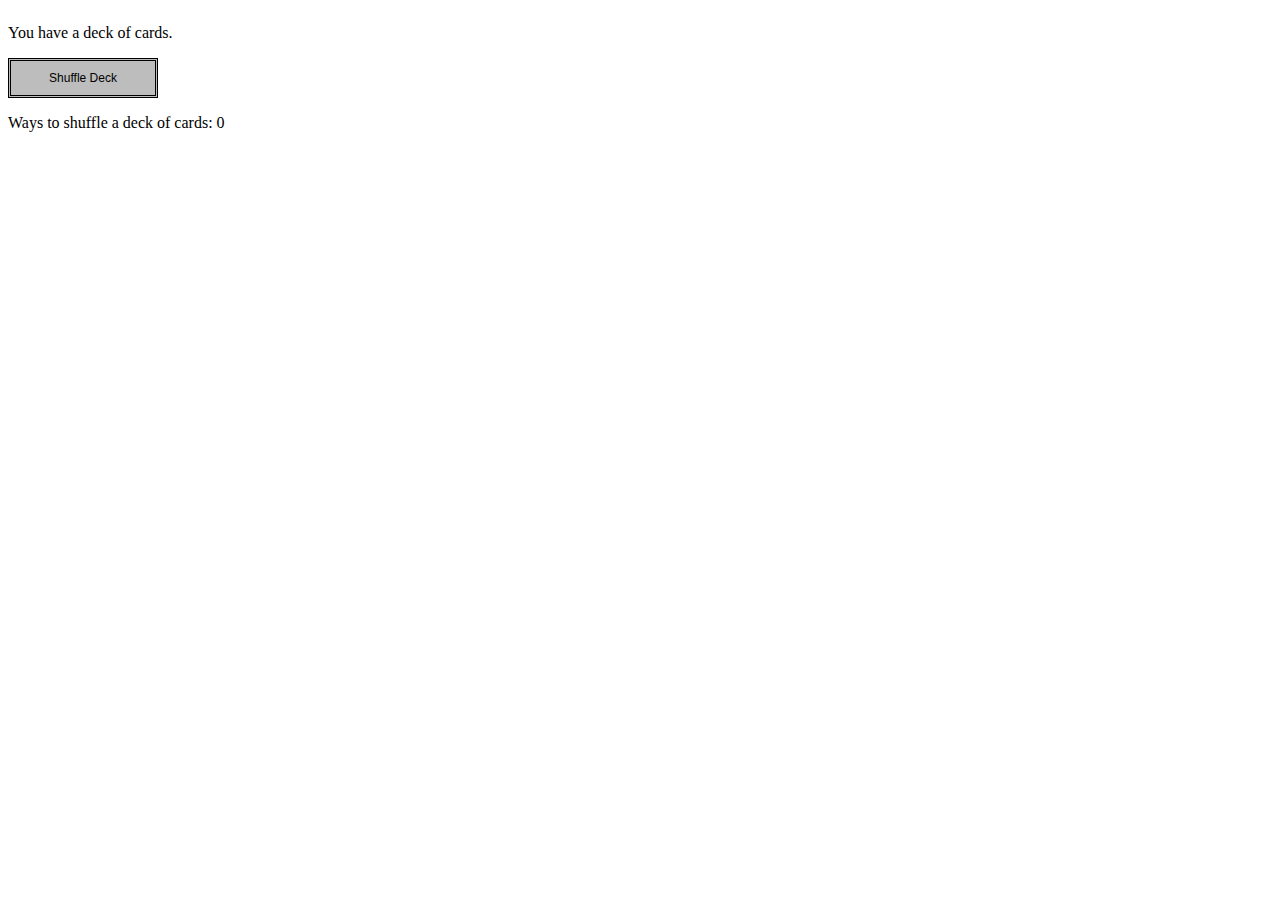
==== index.html @ ab0f2dbf "Add files via upload" ====
<!DOCTYPE HTML>
<html>
	<head>
		<link rel="stylesheet" type="text/css" href="interface.css" />
        <script src="https://ajax.googleapis.com/ajax/libs/jquery/3.4.1/jquery.min.js"></script>
	</head>
	
	<body>
		<div class="row">
			<div class="column" >
                <p class="shuffleStart">You have a deck of cards.</p>
				<button id="shuffleButton" type="button" class="block shuffleStart" onClick="decks.shuffleDeck()">Shuffle Deck</button><br>
                <p class="shuffleStart">Ways to shuffle a deck of cards: <span id="decksShuffled" class="shuffleStart">0</span></p>
                
                <p class="magicKnowledgeGroup1" style="font-size:18px;visibility: hidden"><b>Card Magic</b></p>
				<p class="magicKnowledgeGroup1" style="visibility: hidden;">You begin to become familiar with a deck of cards.</p>
				<p class="magicKnowledgeGroup1" style="visibility: hidden">Card Magic Knowledge Points (CMKP): <span class="magicKnowledgeGroup1" id="cardMagicKnowledgePoint"></span></p>
                <p class="magicKnowledgeLearnGroup2" style="visibility: hidden; display:inline">Known Magic Tricks: <span id="learnMagic" class="magicKnowledgeLearnGroup2">0</span></p><br>
     
                <div id="learnButtons">
                    <div class="knowledgeTab">
                        <button id="magicTricksTab" class="knowledgeTabLink magicKnowledgeLearnGroup3" onClick="button.openKnowledgeTab(event,'magicTricks')"><u>Magic Tricks</u></button>
                        <button id="fundamentalsTab" class="knowledgeTabLink magicKnowledgeLearnGroup3" onClick="button.openKnowledgeTab(event,'fundamentals')"><u>Fundamentals</u></button>
                        <button id="shufflesTab" class="knowledgeTabLink magicKnowledgeLearnGroup4" onClick="button.openKnowledgeTab(event, 'shuffles')"><u>Shuffles</u></button>
                        <button id="allTab" class="knowledgeTabLink magicKnowledgeLearnGroup3" onClick="button.openKnowledgeTabAll(event)"><u>All</u></button>
                    </div><br>

                    <div id="magicTricks" class="knowledgeTabContent">
                        <button id="trickBasicCardTrickButton" type="button" style="visibility: hidden" class="learnBlock" onClick="magicTrick.buyTrick('trickBasicCardTrick')"><span id="trickBasicCardTrickL"></span> (<span id="trickBasicCardTrick">0</span>)<span id="trickBasicCardTrickC"></span><span id="trickBasicCardTrickRequires"></span></button> 
                        <button id="trickBasicMathCardTrickButton" type="button" style="visibility: hidden" class="learnBlock" onClick="magicTrick.buyTrick('trickBasicMathCardTrick')"><span id="trickBasicMathCardTrickL"></span> (<span id="trickBasicMathCardTrick">0</span>)<span id="trickBasicMathCardTrickC"></span></span><span id="trickBasicMathCardTrickRequires"></span></button>
                        <button id="trickBasicSnapCardTrickButton" type="button" style="visibility: hidden" class="learnBlock" onClick="magicTrick.buyTrick('trickBasicSnapCardTrick')"><span id="trickBasicSnapCardTrickL"></span> (<span id="trickBasicSnapCardTrick">0</span>)<span id="trickBasicSnapCardTrickC"></span></span><span id="trickBasicSnapCardTrickRequires"></span></button>
                        <button id="trickBasicColorChangeTrickButton" type="button" style="visibility: hidden" class="learnBlock" onClick="magicTrick.buyTrick('trickBasicColorChangeTrick')"><span id="trickBasicColorChangeTrickL"></span> (<span id="trickBasicColorChangeTrick">0</span>) <span id="trickBasicColorChangeTrickC"></span></span><span id="trickBasicColorChangeTrickRequires"></span></button>
                        <button id="trickBasicSpellingTrickButton" type="button" style="visibility: hidden" class="learnBlock" onClick="magicTrick.buyTrick('trickBasicSpellingTrick')"><span id="trickBasicSpellingTrickL"></span> (<span id="trickBasicSpellingTrick">0</span>) <span id="trickBasicSpellingTrickC"></span></span><span id="trickBasicSpellingTrickRequires"></span></button>
                        
                        <button id="trickMediumCardTrickButton" type="button" style="visibility: hidden" class="learnBlock" onClick="magicTrick.buyTrick('trickMediumCardTrick')"><span id="trickMediumCardTrickL"></span> (<span id="trickMediumCardTrick">0</span>)<span id="trickMediumCardTrickC"></span></span><span id="trickMediumCardTrickRequires"></span></button>
                        <button id="trickMediumMathCardTrickButton" type="button" style="visibility: hidden" class="learnBlock" onClick="magicTrick.buyTrick('trickMediumMathCardTrick')"><span id="trickMediumMathCardTrickL"></span> (<span id="trickMediumMathCardTrick">0</span>)<span id="trickMediumMathCardTrickC"></span></span><span id="trickMediumMathCardTrickRequires"></span></button>
                        <button id="trickMediumSnapCardTrickButton" type="button" style="visibility: hidden" class="learnBlock" onClick="magicTrick.buyTrick('trickMediumSnapCardTrick')"><span id="trickMediumSnapCardTrickL"></span> (<span id="trickMediumSnapCardTrick">0</span>)<span id="trickMediumSnapCardTrickC"></span></span><span id="trickMediumSnapCardTrickRequires"></span></button>
                        <button id="trickMediumColorChangeTrickButton" type="button" style="visibility: hidden" class="learnBlock" onClick="magicTrick.buyTrick('trickMediumColorChangeTrick')"><span id="trickMediumColorChangeTrickL"></span> (<span id="trickMediumColorChangeTrick">0</span>) <span id="trickMediumColorChangeTrickC"></span></span><span id="trickMediumColorChangeTrickRequires"></span></button>
                        <button id="trickMediumSpellingTrickButton" type="button" style="visibility: hidden" class="learnBlock" onClick="magicTrick.buyTrick('trickMediumSpellingTrick')"><span id="trickMediumSpellingTrickL"></span> (<span id="trickMediumSpellingTrick">0</span>)<span id="trickMediumSpellingTrickC"></span></span><span id="trickMediumSpellingTrickRequires"></span></button>

                    </div></br>

                    <div id="fundamentals" class="knowledgeTabContent" >
                        <button id="fundaCardFlourishButton" type="button" style="visibility: hidden" class="learnFundaBlock" onClick="magicTrick.buyFunda('fundaCardFlourish')"><span id="fundaCardFlourishL"></span><span id="fundaCardFlourishC"></span></button>                                 
                        <button id="fundaFalseShuffleButton" type="button" style="visibility: hidden" class="learnFundaBlock" onClick="magicTrick.buyFunda('fundaFalseShuffle')"><span id="fundaFalseShuffleL"></span><span id="fundaFalseShuffleC"></span></button>
                        <button id="fundaCardForceButton" type="button" style="visibility: hidden" class="learnFundaBlock" onClick="magicTrick.buyFunda('fundaCardForce')"><span id="fundaCardForceL"></span><span id="fundaCardForceC"></span></button>
                        <button id="fundaPalmingButton" type="button" style="visibility: hidden" class="learnFundaBlock" onClick="magicTrick.buyFunda('fundaPalming')"><span id="fundaPalmingL"></span><span id="fundaPalmingC"></span></button>                                 
                        <button id="fundaDoubleLiftButton" type="button" style="visibility: hidden" class="learnFundaBlock" onClick="magicTrick.buyFunda('fundaDoubleLift')"><span id="fundaDoubleLiftL"></span><span id="fundaDoubleLiftC"></span></button>
                        <button id="fundaSpreadCullButton" type="button" style="visibility: hidden" class="learnFundaBlock" onClick="magicTrick.buyFunda('fundaSpreadCull')"><span id="fundaSpreadCullL"></span><span id="fundaSpreadCullC"></span></button>
                    </div></br>
                    
                    <div id="shuffles" class="knowledgeTabContent">
                        <button id="shuffleBasicRiffleButton" type="button" style="visibility: hidden; display:block" class="shuffleBlock" onClick="magicTrick.buyShuffle('shuffleBasicRiffle')"><span id="shuffleBasicRiffleL"></span> (<span id="shuffleBasicRiffle">0</span>)<span id="shuffleBasicRiffleC"></span></button>
                        <button id="shuffleBasicSwapButton" type="button" style="visibility: hidden; display:block" class="shuffleBlock" onClick="magicTrick.buyShuffle('shuffleBasicSwap')"><span id="shuffleBasicSwapL"></span> (<span id="shuffleBasicSwap">0</span>)<span id="shuffleBasicSwapC"></span></button>
                    </div>       
                </div>
            </div>             
        
	    	<div class="column">
                <p class="magicKnowledgeGroup2" style="font-size:18px;visibility: hidden"><b>Performances</b></p>
                <p class="magicKnowledgeGroup2">You are now confident enough to perform for an audience.</p>
                
                <div><button id="friendsAndFamilyButton" class="performBlock" onClick="perform.perform('friendsAndFamily')"><span id="friendsAndFamilyL"></span><span id="friendsAndFamilyC"></span></button>
                <p id="friendsAndFamilyCooldown" style="visibility: hidden">Cooldown: <span id="friendsAndFamilyCooldownTime" ></span></p> </div>
                    
                <div><button id="streetMagicButton" class="performBlock" onClick="perform.perform('streetMagic')"><span id="streetMagicL"></span><span id="streetMagicC"></span></button>
                <p id="streetMagicCooldown" style="visibility: hidden">Cooldown: <span id="streetMagicCooldownTime" ></span></p></div>
                        
                <div><button id="moreStreetMagicButton" class="performBlock" onClick="perform.perform('moreStreetMagic')"><span id="moreStreetMagicL"></span><span id="moreStreetMagicC"></span></button>
                <p id="moreStreetMagicCooldown" style="visibility: hidden">Cooldown: <span id="moreStreetMagicCooldownTime" ></span></p></div>
                
            </div>

            <div class="column" >
                <p class="moneyGroup1" style="visibility:hidden"><b>Funds</b></p>
                <p class="moneyGroup1" style="visibility:hidden">Balance: $<span id="balance" class="moneyGroup1"></span></p>
                <p class="moneyGroup1" style="visibility:hidden">Worker Decks Shuffled: <span id="workerDecks" class="moneyGroup1">0</span></p>
                <button id="aquireButton" class="moneyGroup1" style="visibility:hidden" onClick="autoShuffle.aquireDecks()">Aquire Decks <span id="aquireC"></span></button>
                <div id="helperButtons">
                    <button id="friendButton" style="visibility: hidden" onClick="autoShuffle.addShuffle('friend')"><span id="friendL"></span> <span id="friendC"></span></button>
                    <button id="randomPersonButton" style="visibility: hidden" onClick="autoShuffle.addShuffle('randomPerson')"><span id="randomPersonL"></span> <span id="randomPersonC"></span></button>
                </div>
            </div>
        </div>
    
        <script type="text/javascript" src="jsfi/autoShuffle.js"></script>
        <script type="text/javascript" src="jsfi/perform.js"></script>
        <script type="text/javascript" src="jsfi/inputs.js"></script>
        <script type="text/javascript" src="jsfi/button.js"></script>
        <script type="text/javascript" src="jsfi/decks.js"></script>
        <script type="text/javascript" src="jsfi/magicTrick.js"></script>
        <script type="text/javascript" src="jsfi/money.js"></script>
        <script type="text/javascript" src="jsfi/main.js"></script>
	</body>
</html>
---- interface.css ----
.block {
    border: double;
    width: 150px;
    background-color: #bdbdbd!important;
    padding: 10px 10px;
    font-size: 12px;
    cursor: pointer;
    text-align: center;
  }

  .learnBlock {
    width: 90px;
    background-color: #d7ccc8;
    padding: 5px 5px;
    font-size: 12px;
    cursor: pointer;
    text-align: center;
    float:left;
    outline: none;
    border-radius: 3px;
  }
  .learnBlock:hover{
    background-color:#aeaeae;
  }
  .learnBlock:active{
    background-color: #aeaeae;
    transform: translateY(4px);
  }
  .learnFundaBlock{
    width: 90px;
    background-color: #b0bec5;
    padding: 5px 5px;
    font-size: 12px;
    cursor: pointer;
    text-align: center;
    float:left;
    outline: none;
    border-radius: 3px;
  }
  .learnFundaBlock:hover{
    background-color:#808e95;
  }
  .learnBlock:active{
    background-color: #808e95;
    transform: translateY(4px);
  }

  .performBlock {
    position: relative;
    background-color: #bdbdbd!important;
    border: none;
    font-size: 11px;
    padding: 5px 5px;
    width: 150px;
    text-align: center;
    -webkit-transition-duration: 0.4s; /* Safari */
    transition-duration: 0.45s;
    text-decoration: none;
    overflow: hidden;
    cursor: pointer;
    display: none;
  }

.shuffleBlock{
  position: relative;
  width: 90px;
  background-color: #ef9a9a;
  padding: 5px 5px;
  font-size: 11px;
  cursor: pointer;
  text-align: center;
  display: none;
  outline: none;
  border-radius: 3px;
}
.shuffleBlock:hover{
  background-color:#ba6b6c;
}
.shuffleBlock:active{
  background-color: #ba6b6c;
  transform: translateY(4px);
}

.inputBlock{
  width: 40px;
}
 
.column {
    float: left;
    width: 33%;
  }
 .row:after {
    content: "";
    display: table;
    margin-top: 100%;
    clear: both;
}

  
.title-amount p { 
    display: inline; 
  }
 .title-amount span { 
    float: inline;
  }
  .title-amout div {
    float:inline;
  }

.button-select button{
  float:left;
}
  .button-select select{
  float:left;
}

.button-cost button{
    display:block
  }

.knowledgeTab{
    overflow: hidden;    
    background-color: #f1f1f1;
  }
  .knowledgeTab button{
    font-size: 11px;
    background-color: inherit;
    float: left;
    border: inset;
    outline: none;
    cursor: pointer;
    padding: 5px 5px;
    transition: 0.3s;
  }
  .knowledgeTabContent {
    width: 400px;
    display: block;
    padding: 6px 6px;
  }

.shuffleStart{
  visibility: hidden;
}

.magicKnowledgeGroup2{
  visibility : hidden;
  display: none;
}
.magicKnowledgeLearnGroup1{
  visibility: hidden;
  display: none;
}
.magicKnowledgeLearnGroup2{
  visibility: hidden;
  display: none;
}
.magicKnowledgeLearnGroup3{
  visibility: hidden;
  display: none;
}
.magicKnowledgeLearnGroup4{
  visibility: hidden;
  display: none;
}

.magicKnowledgeInputGroup1{
  visibility: hidden;
  display: none;
}

#performSelect{
  margin: 10px 10px;
}
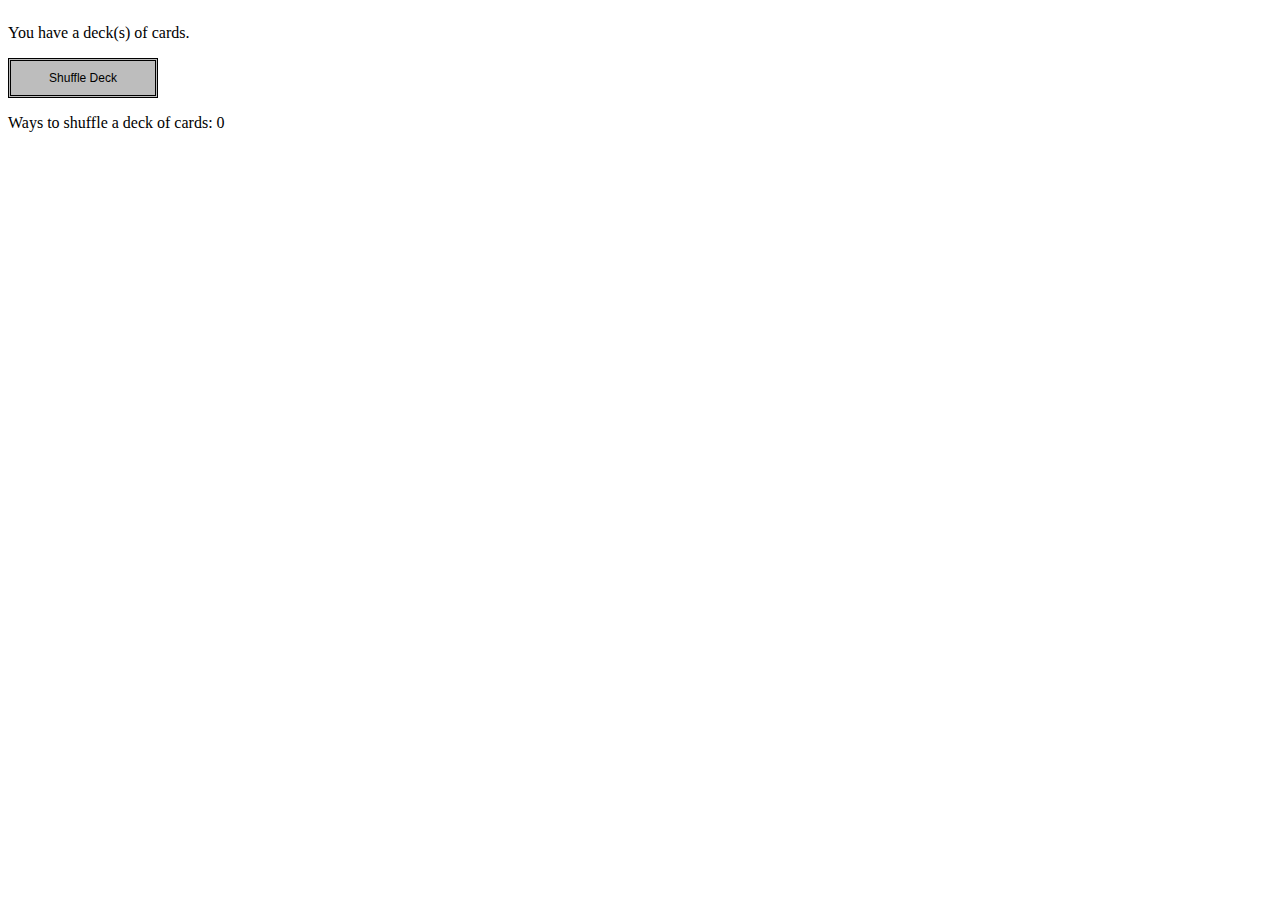
==== commit 7f192575: "Test" ====
--- a/index.html
+++ b/index.html
@@ -8,14 +8,14 @@
 	<body>
 		<div class="row">
 			<div class="column" >
-                <p class="shuffleStart">You have a deck of cards.</p>
+                <p class="shuffleStart">You have <span id="numOfDecks">a</span> deck(s) of cards.</p>
 				<button id="shuffleButton" type="button" class="block shuffleStart" onClick="decks.shuffleDeck()">Shuffle Deck</button><br>
                 <p class="shuffleStart">Ways to shuffle a deck of cards: <span id="decksShuffled" class="shuffleStart">0</span></p>
                 
-                <p class="magicKnowledgeGroup1" style="font-size:18px;visibility: hidden"><b>Card Magic</b></p>
-				<p class="magicKnowledgeGroup1" style="visibility: hidden;">You begin to become familiar with a deck of cards.</p>
-				<p class="magicKnowledgeGroup1" style="visibility: hidden">Card Magic Knowledge Points (CMKP): <span class="magicKnowledgeGroup1" id="cardMagicKnowledgePoint"></span></p>
-                <p class="magicKnowledgeLearnGroup2" style="visibility: hidden; display:inline">Known Magic Tricks: <span id="learnMagic" class="magicKnowledgeLearnGroup2">0</span></p><br>
+                <p class="magicKnowledgeGroup1" style="font-size:19px;visibility:hidden"><b>Card Magic</b></p>
+				<p class="magicKnowledgeGroup1" style="visibility:hidden;">You begin to become familiar with a deck of cards.</p>
+				<p class="magicKnowledgeGroup1" style="visibility:hidden">Card Magic Knowledge Points (CMKP): <span class="magicKnowledgeGroup1" id="cardMagicKnowledgePoint"></span></p>
+                <p class="magicKnowledgeLearnGroup2" style="visibility:hidden;display:inline">Known Magic Tricks: <span id="learnMagic" class="magicKnowledgeLearnGroup2">0</span></p><br>
      
                 <div id="learnButtons">
                     <div class="knowledgeTab">
@@ -26,66 +26,78 @@
                     </div><br>
 
                     <div id="magicTricks" class="knowledgeTabContent">
-                        <button id="trickBasicCardTrickButton" type="button" style="visibility: hidden" class="learnBlock" onClick="magicTrick.buyTrick('trickBasicCardTrick')"><span id="trickBasicCardTrickL"></span> (<span id="trickBasicCardTrick">0</span>)<span id="trickBasicCardTrickC"></span><span id="trickBasicCardTrickRequires"></span></button> 
-                        <button id="trickBasicMathCardTrickButton" type="button" style="visibility: hidden" class="learnBlock" onClick="magicTrick.buyTrick('trickBasicMathCardTrick')"><span id="trickBasicMathCardTrickL"></span> (<span id="trickBasicMathCardTrick">0</span>)<span id="trickBasicMathCardTrickC"></span></span><span id="trickBasicMathCardTrickRequires"></span></button>
-                        <button id="trickBasicSnapCardTrickButton" type="button" style="visibility: hidden" class="learnBlock" onClick="magicTrick.buyTrick('trickBasicSnapCardTrick')"><span id="trickBasicSnapCardTrickL"></span> (<span id="trickBasicSnapCardTrick">0</span>)<span id="trickBasicSnapCardTrickC"></span></span><span id="trickBasicSnapCardTrickRequires"></span></button>
-                        <button id="trickBasicColorChangeTrickButton" type="button" style="visibility: hidden" class="learnBlock" onClick="magicTrick.buyTrick('trickBasicColorChangeTrick')"><span id="trickBasicColorChangeTrickL"></span> (<span id="trickBasicColorChangeTrick">0</span>) <span id="trickBasicColorChangeTrickC"></span></span><span id="trickBasicColorChangeTrickRequires"></span></button>
-                        <button id="trickBasicSpellingTrickButton" type="button" style="visibility: hidden" class="learnBlock" onClick="magicTrick.buyTrick('trickBasicSpellingTrick')"><span id="trickBasicSpellingTrickL"></span> (<span id="trickBasicSpellingTrick">0</span>) <span id="trickBasicSpellingTrickC"></span></span><span id="trickBasicSpellingTrickRequires"></span></button>
+                        <button id="trickBasicCardTrickButton" type="button" style="visibility:hidden;display:none" class="learnBlock" onClick="magicTrick.buyTrick('trickBasicCardTrick')"><span id="trickBasicCardTrickL"></span> (<span id="trickBasicCardTrick">0</span>)<span id="trickBasicCardTrickC"></span><span id="trickBasicCardTrickRequires"></span></button> 
+                        <button id="trickBasicMathCardTrickButton" type="button" style="visibility:hidden;display:none" class="learnBlock" onClick="magicTrick.buyTrick('trickBasicMathCardTrick')"><span id="trickBasicMathCardTrickL"></span> (<span id="trickBasicMathCardTrick">0</span>)<span id="trickBasicMathCardTrickC"></span></spanid> </span>><span id="trickBasicMathCardTrickRequires"></span></button>
+                        <button id="trickBasicSnapCardTrickButton" type="button" style="visibility:hidden;display:none" class="learnBlock" onClick="magicTrick.buyTrick('trickBasicSnapCardTrick')"><span id="trickBasicSnapCardTrickL"></span> (<span id="trickBasicSnapCardTrick">0</span>)<span id="trickBasicSnapCardTrickC"></span></span><span id="trickBasicSnapCardTrickRequires"></span></button>
+                        <button id="trickBasicColorChangeTrickButton" type="button" style="visibility:hidden;display:none" class="learnBlock" onClick="magicTrick.buyTrick('trickBasicColorChangeTrick')"><span id="trickBasicColorChangeTrickL"></span> (<span id="trickBasicColorChangeTrick">0</span>) <span id="trickBasicColorChangeTrickC"></span></span><span id="trickBasicColorChangeTrickRequires"></span></button>
+                        <button id="trickBasicSpellingTrickButton" type="button" style="visibility:hidden;display:none" class="learnBlock" onClick="magicTrick.buyTrick('trickBasicSpellingTrick')"><span id="trickBasicSpellingTrickL"></span> (<span id="trickBasicSpellingTrick">0</span>) <span id="trickBasicSpellingTrickC"></span></span><span id="trickBasicSpellingTrickRequires"></span></button>
                         
-                        <button id="trickMediumCardTrickButton" type="button" style="visibility: hidden" class="learnBlock" onClick="magicTrick.buyTrick('trickMediumCardTrick')"><span id="trickMediumCardTrickL"></span> (<span id="trickMediumCardTrick">0</span>)<span id="trickMediumCardTrickC"></span></span><span id="trickMediumCardTrickRequires"></span></button>
-                        <button id="trickMediumMathCardTrickButton" type="button" style="visibility: hidden" class="learnBlock" onClick="magicTrick.buyTrick('trickMediumMathCardTrick')"><span id="trickMediumMathCardTrickL"></span> (<span id="trickMediumMathCardTrick">0</span>)<span id="trickMediumMathCardTrickC"></span></span><span id="trickMediumMathCardTrickRequires"></span></button>
-                        <button id="trickMediumSnapCardTrickButton" type="button" style="visibility: hidden" class="learnBlock" onClick="magicTrick.buyTrick('trickMediumSnapCardTrick')"><span id="trickMediumSnapCardTrickL"></span> (<span id="trickMediumSnapCardTrick">0</span>)<span id="trickMediumSnapCardTrickC"></span></span><span id="trickMediumSnapCardTrickRequires"></span></button>
-                        <button id="trickMediumColorChangeTrickButton" type="button" style="visibility: hidden" class="learnBlock" onClick="magicTrick.buyTrick('trickMediumColorChangeTrick')"><span id="trickMediumColorChangeTrickL"></span> (<span id="trickMediumColorChangeTrick">0</span>) <span id="trickMediumColorChangeTrickC"></span></span><span id="trickMediumColorChangeTrickRequires"></span></button>
-                        <button id="trickMediumSpellingTrickButton" type="button" style="visibility: hidden" class="learnBlock" onClick="magicTrick.buyTrick('trickMediumSpellingTrick')"><span id="trickMediumSpellingTrickL"></span> (<span id="trickMediumSpellingTrick">0</span>)<span id="trickMediumSpellingTrickC"></span></span><span id="trickMediumSpellingTrickRequires"></span></button>
-
-                    </div></br>
+                        <button id="trickMediumCardTrickButton" type="button" style="visibility:hidden;display:none" class="learnBlock" onClick="magicTrick.buyTrick('trickMediumCardTrick')"><span id="trickMediumCardTrickL"></span> (<span id="trickMediumCardTrick">0</span>)<span id="trickMediumCardTrickC"></span></span><span id="trickMediumCardTrickRequires"></span></button>
+                        <button id="trickMediumMathCardTrickButton" type="button" style="visibility:hidden;display:none" class="learnBlock" onClick="magicTrick.buyTrick('trickMediumMathCardTrick')"><span id="trickMediumMathCardTrickL"></span> (<span id="trickMediumMathCardTrick">0</span>)<span id="trickMediumMathCardTrickC"></span></span><span id="trickMediumMathCardTrickRequires"></span></button>
+                        <button id="trickMediumSnapCardTrickButton" type="button" style="visibility:hidden;display:none" class="learnBlock" onClick="magicTrick.buyTrick('trickMediumSnapCardTrick')"><span id="trickMediumSnapCardTrickL"></span> (<span id="trickMediumSnapCardTrick">0</span>)<span id="trickMediumSnapCardTrickC"></span></span><span id="trickMediumSnapCardTrickRequires"></span></button>
+                        <button id="trickMediumColorChangeTrickButton" type="button" style="visibility:hidden;display:none" class="learnBlock" onClick="magicTrick.buyTrick('trickMediumColorChangeTrick')"><span id="trickMediumColorChangeTrickL"></span> (<span id="trickMediumColorChangeTrick">0</span>) <span id="trickMediumColorChangeTrickC"></span></span><span id="trickMediumColorChangeTrickRequires"></span></button>
+                        <button id="trickMediumSpellingTrickButton" type="button" style="visibility:hidden;display:none" class="learnBlock" onClick="magicTrick.buyTrick('trickMediumSpellingTrick')"><span id="trickMediumSpellingTrickL"></span> (<span id="trickMediumSpellingTrick">0</span>)<span id="trickMediumSpellingTrickC"></span></span><span id="trickMediumSpellingTrickRequires"></span></button>
+                    </div>
 
                     <div id="fundamentals" class="knowledgeTabContent" >
-                        <button id="fundaCardFlourishButton" type="button" style="visibility: hidden" class="learnFundaBlock" onClick="magicTrick.buyFunda('fundaCardFlourish')"><span id="fundaCardFlourishL"></span><span id="fundaCardFlourishC"></span></button>                                 
-                        <button id="fundaFalseShuffleButton" type="button" style="visibility: hidden" class="learnFundaBlock" onClick="magicTrick.buyFunda('fundaFalseShuffle')"><span id="fundaFalseShuffleL"></span><span id="fundaFalseShuffleC"></span></button>
-                        <button id="fundaCardForceButton" type="button" style="visibility: hidden" class="learnFundaBlock" onClick="magicTrick.buyFunda('fundaCardForce')"><span id="fundaCardForceL"></span><span id="fundaCardForceC"></span></button>
-                        <button id="fundaPalmingButton" type="button" style="visibility: hidden" class="learnFundaBlock" onClick="magicTrick.buyFunda('fundaPalming')"><span id="fundaPalmingL"></span><span id="fundaPalmingC"></span></button>                                 
-                        <button id="fundaDoubleLiftButton" type="button" style="visibility: hidden" class="learnFundaBlock" onClick="magicTrick.buyFunda('fundaDoubleLift')"><span id="fundaDoubleLiftL"></span><span id="fundaDoubleLiftC"></span></button>
-                        <button id="fundaSpreadCullButton" type="button" style="visibility: hidden" class="learnFundaBlock" onClick="magicTrick.buyFunda('fundaSpreadCull')"><span id="fundaSpreadCullL"></span><span id="fundaSpreadCullC"></span></button>
-                    </div></br>
+                        <button id="fundaCardFlourishButton" type="button" style="visibility:hidden" class="learnFundaBlock" onClick="magicTrick.buyFunda('fundaCardFlourish')"><span id="fundaCardFlourishL"></span><span id="fundaCardFlourishC"></span></button>                                 
+                        <button id="fundaFalseShuffleButton" type="button" style="visibility:hidden" class="learnFundaBlock" onClick="magicTrick.buyFunda('fundaFalseShuffle')"><span id="fundaFalseShuffleL"></span><span id="fundaFalseShuffleC"></span></button>
+                        <button id="fundaCardForceButton" type="button" style="visibility:hidden" class="learnFundaBlock" onClick="magicTrick.buyFunda('fundaCardForce')"><span id="fundaCardForceL"></span><span id="fundaCardForceC"></span></button>
+                        <button id="fundaPalmingButton" type="button" style="visibility:hidden" class="learnFundaBlock" onClick="magicTrick.buyFunda('fundaPalming')"><span id="fundaPalmingL"></span><span id="fundaPalmingC"></span></button>                                 
+                        <button id="fundaDoubleLiftButton" type="button" style="visibility:hidden" class="learnFundaBlock" onClick="magicTrick.buyFunda('fundaDoubleLift')"><span id="fundaDoubleLiftL"></span><span id="fundaDoubleLiftC"></span></button>
+                        <button id="fundaSpreadCullButton" type="button" style="visibility:hidden" class="learnFundaBlock" onClick="magicTrick.buyFunda('fundaSpreadCull')"><span id="fundaSpreadCullL"></span><span id="fundaSpreadCullC"></span></button>
+                    </div>
                     
                     <div id="shuffles" class="knowledgeTabContent">
-                        <button id="shuffleBasicRiffleButton" type="button" style="visibility: hidden; display:block" class="shuffleBlock" onClick="magicTrick.buyShuffle('shuffleBasicRiffle')"><span id="shuffleBasicRiffleL"></span> (<span id="shuffleBasicRiffle">0</span>)<span id="shuffleBasicRiffleC"></span></button>
-                        <button id="shuffleBasicSwapButton" type="button" style="visibility: hidden; display:block" class="shuffleBlock" onClick="magicTrick.buyShuffle('shuffleBasicSwap')"><span id="shuffleBasicSwapL"></span> (<span id="shuffleBasicSwap">0</span>)<span id="shuffleBasicSwapC"></span></button>
+                        <button id="shuffleBasicRiffleButton" type="button" style="visibility:hidden;display:none" class="shuffleBlock" onClick="magicTrick.buyShuffle('shuffleBasicRiffle')"><span id="shuffleBasicRiffleL"></span> (<span id="shuffleBasicRiffle">0</span>)<span id="shuffleBasicRiffleC"></span></button>
+                        <button id="shuffleBasicCutButton" type="button" style="visibility:hidden;display:none" class="shuffleBlock" onClick="magicTrick.buyShuffle('shuffleBasicCut')"><span id="shuffleBasicCutL"></span> (<span id="shuffleBasicCut">0</span>)<span id="shuffleBasicCutC"></span></button>
+                        <button id="shuffleBasicSwapButton" type="button" style="visibility:hidden;display:none" class="shuffleBlock" onClick="magicTrick.buyShuffle('shuffleBasicSwap')"><span id="shuffleBasicSwapL"></span> (<span id="shuffleBasicSwap">0</span>)<span id="shuffleBasicSwapC"></span></button>
                     </div>       
                 </div>
             </div>             
         
 	    	<div class="column">
-                <p class="magicKnowledgeGroup2" style="font-size:18px;visibility: hidden"><b>Performances</b></p>
+                <p class="magicKnowledgeGroup2" style="font-size:19px;visibility:hidden"><b>Performances</b></p>
                 <p class="magicKnowledgeGroup2">You are now confident enough to perform for an audience.</p>
                 
                 <div><button id="friendsAndFamilyButton" class="performBlock" onClick="perform.perform('friendsAndFamily')"><span id="friendsAndFamilyL"></span><span id="friendsAndFamilyC"></span></button>
-                <p id="friendsAndFamilyCooldown" style="visibility: hidden">Cooldown: <span id="friendsAndFamilyCooldownTime" ></span></p> </div>
+                <p id="friendsAndFamilyCooldown" style="visibility:hidden">Cooldown: <span id="friendsAndFamilyCooldownTime"></span></p> </div>
                     
                 <div><button id="streetMagicButton" class="performBlock" onClick="perform.perform('streetMagic')"><span id="streetMagicL"></span><span id="streetMagicC"></span></button>
-                <p id="streetMagicCooldown" style="visibility: hidden">Cooldown: <span id="streetMagicCooldownTime" ></span></p></div>
+                <p id="streetMagicCooldown" style="visibility:hidden">Cooldown: <span id="streetMagicCooldownTime"></span></p></div>
                         
                 <div><button id="moreStreetMagicButton" class="performBlock" onClick="perform.perform('moreStreetMagic')"><span id="moreStreetMagicL"></span><span id="moreStreetMagicC"></span></button>
-                <p id="moreStreetMagicCooldown" style="visibility: hidden">Cooldown: <span id="moreStreetMagicCooldownTime" ></span></p></div>
+                <p id="moreStreetMagicCooldown" style="visibility:hidden">Cooldown: <span id="moreStreetMagicCooldownTime"></span></p></div>
                 
             </div>
 
             <div class="column" >
-                <p class="moneyGroup1" style="visibility:hidden"><b>Funds</b></p>
+                <p class="moneyGroup1" style="font-size:19px;visibility:hidden"><b>Funds</b></p>
                 <p class="moneyGroup1" style="visibility:hidden">Balance: $<span id="balance" class="moneyGroup1"></span></p>
-                <p class="moneyGroup1" style="visibility:hidden">Worker Decks Shuffled: <span id="workerDecks" class="moneyGroup1">0</span></p>
-                <button id="aquireButton" class="moneyGroup1" style="visibility:hidden" onClick="autoShuffle.aquireDecks()">Aquire Decks <span id="aquireC"></span></button>
                 <div id="helperButtons">
-                    <button id="friendButton" style="visibility: hidden" onClick="autoShuffle.addShuffle('friend')"><span id="friendL"></span> <span id="friendC"></span></button>
-                    <button id="randomPersonButton" style="visibility: hidden" onClick="autoShuffle.addShuffle('randomPerson')"><span id="randomPersonL"></span> <span id="randomPersonC"></span></button>
+                    <p class="hireGroup1" style="visibility:hidden"><u>Workers</u></p>
+                    <p class="deckUpgradeGroup2" style="visibility:hidden;display:none">Each Worker has <span id="numOfWorkerDecks">1</span> deck(s) of cards</p>
+                    <p class="hireGroup1" style="visibility:hidden">Worker Decks Shuffled: <span id="workerDecks" class="moneyGroup1">0</span></p>
+                    <button id="aquireButton" class="moneyGroup1" style="visibility:hidden" onClick="autoShuffle.aquireDecks()">Aquire Decks <span id="aquireC"></span></button><br>
+                    <button id="friendButton" style="visibility:hidden" onClick="autoShuffle.buyShuffler('friend')"><span id="friendL"></span> (<span id="friend">0</span>) <span id=></span><span id="friendC"></span></button>
+                    <button id="randomPersonButton" style="visibility:hidden" onClick="autoShuffle.buyShuffler('randomPerson')"><span id="randomPersonL"></span> (<span id="randomPerson">0</span>)<span id="randomPersonC"></span></button>
+                    <button id="amatureMagicianButton" style="visibility:hidden" onClick="autoShuffle.buyShuffler('amatureMagician')"><span id="amatureMagicianL"></span> (<span id="amatureMagician">0</span>)<span id="amatureMagicianC"></span></button>
+                    <button id="stageMagicianButton" style="visibility:hidden" onClick="autoShuffle.buyShuffler('stageMagician')"><span id="stageMagicianL"></span> (<span id="stageMagician">0</span>)<span id="stageMagicianC"></span></button>
+                </div>
+                <div id="deckUpgradeButtons">
+                    <p class="deckUpgradeGroup1" style="visibility:hidden"><u>Deck Upgrades</u></p>
+                    <div id="personalDeckD" style="visibility:hidden" class="deckUpgrade" ><span id="personalDeckL"></span>
+                        <input id="personalDeckInput" class="deckUpgradeInput" type="number"> <button id="personalDeckButton" onClick="decks.buyPersonalDeckUpgrade()">Buy</button>
+                        <span id="personalDeckEL">Decks</span><br> <b><span id="personalDeckC"></span></b></div>
+                    <div id="workerDeckD" style="visibility:hidden" class="deckUpgrade" ><span id="workerDeckL"></span>
+                        <input id="workerDeckInput" class="deckUpgradeInput" type="number"><button id="workerDeckButton" onClick="decks.buyWorkerDeckUpgrade()">Buy</button> 
+                        <span id="workerDeckEL">Decks for each Worker</span><br> <b><span id="workerDeckC"></span></b></div>
                 </div>
             </div>
         </div>
     
         <script type="text/javascript" src="jsfi/autoShuffle.js"></script>
         <script type="text/javascript" src="jsfi/perform.js"></script>
-        <script type="text/javascript" src="jsfi/inputs.js"></script>
         <script type="text/javascript" src="jsfi/button.js"></script>
         <script type="text/javascript" src="jsfi/decks.js"></script>
         <script type="text/javascript" src="jsfi/magicTrick.js"></script>
--- a/interface.css
+++ b/interface.css
@@ -62,14 +62,13 @@
   }
 
 .shuffleBlock{
-  position: relative;
   width: 90px;
   background-color: #ef9a9a;
   padding: 5px 5px;
   font-size: 11px;
   cursor: pointer;
   text-align: center;
-  display: none;
+  float: left;
   outline: none;
   border-radius: 3px;
 }
@@ -163,11 +162,15 @@
   display: none;
 }
 
-.magicKnowledgeInputGroup1{
-  visibility: hidden;
-  display: none;
+.deckUpgrade {
+  border: 3px groove;
+  width: 100px;
+  padding: 5px 5px;
+}
+.deckUpgradeInput{
+  width: 30px;
 }
 
 #performSelect{
-  margin: 10px 10px;
+  margin: 5px 5px;
 }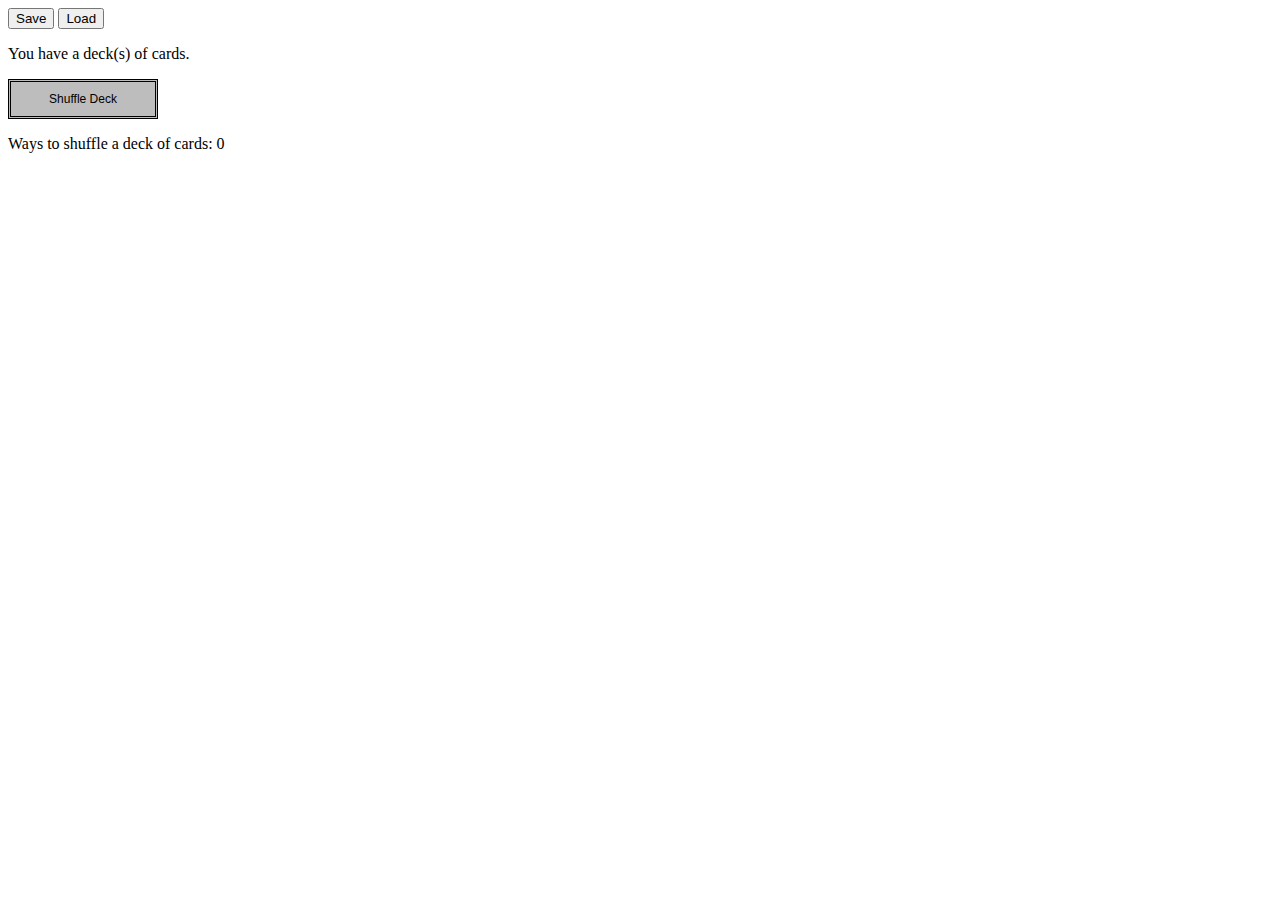
==== commit 98712ec1: "Added save function" ====
--- a/index.html
+++ b/index.html
@@ -7,15 +7,17 @@
 	
 	<body>
 		<div class="row">
-			<div class="column" >
+			<div class="column">
+                <button id="save">Save</button>
+                <button id="load">Load</button>
                 <p class="shuffleStart">You have <span id="numOfDecks">a</span> deck(s) of cards.</p>
 				<button id="shuffleButton" type="button" class="block shuffleStart" onClick="decks.shuffleDeck()">Shuffle Deck</button><br>
                 <p class="shuffleStart">Ways to shuffle a deck of cards: <span id="decksShuffled" class="shuffleStart">0</span></p>
                 
-                <p class="magicKnowledgeGroup1" style="font-size:19px;visibility:hidden"><b>Card Magic</b></p>
-				<p class="magicKnowledgeGroup1" style="visibility:hidden;">You begin to become familiar with a deck of cards.</p>
-				<p class="magicKnowledgeGroup1" style="visibility:hidden">Card Magic Knowledge Points (CMKP): <span class="magicKnowledgeGroup1" id="cardMagicKnowledgePoint"></span></p>
-                <p class="magicKnowledgeLearnGroup2" style="visibility:hidden;display:inline">Known Magic Tricks: <span id="learnMagic" class="magicKnowledgeLearnGroup2">0</span></p><br>
+                <p class="magicKnowledgeGroup1" style="font-size:19px"><b>Card Magic</b></p>
+				<p class="magicKnowledgeGroup1">You begin to become familiar with a deck of cards.</p>
+				<p class="magicKnowledgeGroup1">Card Magic Knowledge Points (CMKP): <span class="magicKnowledgeGroup1" id="cardMagicKnowledgePoint"></span></p>
+                <p class="magicKnowledgeLearnGroup2" >Known Magic Tricks: <span id="learnMagic" class="magicKnowledgeLearnGroup2">0</span></p><br>
      
                 <div id="learnButtons">
                     <div class="knowledgeTab">
@@ -24,44 +26,49 @@
                         <button id="shufflesTab" class="knowledgeTabLink magicKnowledgeLearnGroup4" onClick="button.openKnowledgeTab(event, 'shuffles')"><u>Shuffles</u></button>
                         <button id="allTab" class="knowledgeTabLink magicKnowledgeLearnGroup3" onClick="button.openKnowledgeTabAll(event)"><u>All</u></button>
                     </div><br>
-
+                        
                     <div id="magicTricks" class="knowledgeTabContent">
-                        <button id="trickBasicCardTrickButton" type="button" style="visibility:hidden;display:none" class="learnBlock" onClick="magicTrick.buyTrick('trickBasicCardTrick')"><span id="trickBasicCardTrickL"></span> (<span id="trickBasicCardTrick">0</span>)<span id="trickBasicCardTrickC"></span><span id="trickBasicCardTrickRequires"></span></button> 
-                        <button id="trickBasicMathCardTrickButton" type="button" style="visibility:hidden;display:none" class="learnBlock" onClick="magicTrick.buyTrick('trickBasicMathCardTrick')"><span id="trickBasicMathCardTrickL"></span> (<span id="trickBasicMathCardTrick">0</span>)<span id="trickBasicMathCardTrickC"></span></spanid> </span>><span id="trickBasicMathCardTrickRequires"></span></button>
-                        <button id="trickBasicSnapCardTrickButton" type="button" style="visibility:hidden;display:none" class="learnBlock" onClick="magicTrick.buyTrick('trickBasicSnapCardTrick')"><span id="trickBasicSnapCardTrickL"></span> (<span id="trickBasicSnapCardTrick">0</span>)<span id="trickBasicSnapCardTrickC"></span></span><span id="trickBasicSnapCardTrickRequires"></span></button>
-                        <button id="trickBasicColorChangeTrickButton" type="button" style="visibility:hidden;display:none" class="learnBlock" onClick="magicTrick.buyTrick('trickBasicColorChangeTrick')"><span id="trickBasicColorChangeTrickL"></span> (<span id="trickBasicColorChangeTrick">0</span>) <span id="trickBasicColorChangeTrickC"></span></span><span id="trickBasicColorChangeTrickRequires"></span></button>
-                        <button id="trickBasicSpellingTrickButton" type="button" style="visibility:hidden;display:none" class="learnBlock" onClick="magicTrick.buyTrick('trickBasicSpellingTrick')"><span id="trickBasicSpellingTrickL"></span> (<span id="trickBasicSpellingTrick">0</span>) <span id="trickBasicSpellingTrickC"></span></span><span id="trickBasicSpellingTrickRequires"></span></button>
+                        <button id="trickBasicCardTrickButton" type="button" class="learnBlock" onClick="magicTrick.buyTrick('trickBasicCardTrick')"><span id="trickBasicCardTrickL"></span> (<span id="trickBasicCardTrick">0</span>)<span id="trickBasicCardTrickC"></span><span id="trickBasicCardTrickRequires"></span></button> 
+                        <button id="trickBasicMathCardTrickButton" type="button" class="learnBlock" onClick="magicTrick.buyTrick('trickBasicMathCardTrick')"><span id="trickBasicMathCardTrickL"></span> (<span id="trickBasicMathCardTrick">0</span>)<span id="trickBasicMathCardTrickC"></span></spanid> </span><span id="trickBasicMathCardTrickRequires"></span></button>
+                        <button id="trickBasicSnapCardTrickButton" type="button" class="learnBlock" onClick="magicTrick.buyTrick('trickBasicSnapCardTrick')"><span id="trickBasicSnapCardTrickL"></span> (<span id="trickBasicSnapCardTrick">0</span>)<span id="trickBasicSnapCardTrickC"></span></span><span id="trickBasicSnapCardTrickRequires"></span></button>
+                        <button id="trickBasicColorChangeTrickButton" type="button" class="learnBlock" onClick="magicTrick.buyTrick('trickBasicColorChangeTrick')"><span id="trickBasicColorChangeTrickL"></span> (<span id="trickBasicColorChangeTrick">0</span>) <span id="trickBasicColorChangeTrickC"></span></span><span id="trickBasicColorChangeTrickRequires"></span></button>
+                        <button id="trickBasicSpellingTrickButton" type="button" class="learnBlock" onClick="magicTrick.buyTrick('trickBasicSpellingTrick')"><span id="trickBasicSpellingTrickL"></span> (<span id="trickBasicSpellingTrick">0</span>) <span id="trickBasicSpellingTrickC"></span></span><span id="trickBasicSpellingTrickRequires"></span></button>
                         
-                        <button id="trickMediumCardTrickButton" type="button" style="visibility:hidden;display:none" class="learnBlock" onClick="magicTrick.buyTrick('trickMediumCardTrick')"><span id="trickMediumCardTrickL"></span> (<span id="trickMediumCardTrick">0</span>)<span id="trickMediumCardTrickC"></span></span><span id="trickMediumCardTrickRequires"></span></button>
-                        <button id="trickMediumMathCardTrickButton" type="button" style="visibility:hidden;display:none" class="learnBlock" onClick="magicTrick.buyTrick('trickMediumMathCardTrick')"><span id="trickMediumMathCardTrickL"></span> (<span id="trickMediumMathCardTrick">0</span>)<span id="trickMediumMathCardTrickC"></span></span><span id="trickMediumMathCardTrickRequires"></span></button>
-                        <button id="trickMediumSnapCardTrickButton" type="button" style="visibility:hidden;display:none" class="learnBlock" onClick="magicTrick.buyTrick('trickMediumSnapCardTrick')"><span id="trickMediumSnapCardTrickL"></span> (<span id="trickMediumSnapCardTrick">0</span>)<span id="trickMediumSnapCardTrickC"></span></span><span id="trickMediumSnapCardTrickRequires"></span></button>
-                        <button id="trickMediumColorChangeTrickButton" type="button" style="visibility:hidden;display:none" class="learnBlock" onClick="magicTrick.buyTrick('trickMediumColorChangeTrick')"><span id="trickMediumColorChangeTrickL"></span> (<span id="trickMediumColorChangeTrick">0</span>) <span id="trickMediumColorChangeTrickC"></span></span><span id="trickMediumColorChangeTrickRequires"></span></button>
-                        <button id="trickMediumSpellingTrickButton" type="button" style="visibility:hidden;display:none" class="learnBlock" onClick="magicTrick.buyTrick('trickMediumSpellingTrick')"><span id="trickMediumSpellingTrickL"></span> (<span id="trickMediumSpellingTrick">0</span>)<span id="trickMediumSpellingTrickC"></span></span><span id="trickMediumSpellingTrickRequires"></span></button>
+                        <button id="trickMediumCardTrickButton" type="button" class="learnBlock" onClick="magicTrick.buyTrick('trickMediumCardTrick')"><span id="trickMediumCardTrickL"></span> (<span id="trickMediumCardTrick">0</span>)<span id="trickMediumCardTrickC"></span></span><span id="trickMediumCardTrickRequires"></span></button>
+                        <button id="trickMediumMathCardTrickButton" type="button" class="learnBlock" onClick="magicTrick.buyTrick('trickMediumMathCardTrick')"><span id="trickMediumMathCardTrickL"></span> (<span id="trickMediumMathCardTrick">0</span>)<span id="trickMediumMathCardTrickC"></span></span><span id="trickMediumMathCardTrickRequires"></span></button>
+                        <button id="trickMediumSnapCardTrickButton" type="button" class="learnBlock" onClick="magicTrick.buyTrick('trickMediumSnapCardTrick')"><span id="trickMediumSnapCardTrickL"></span> (<span id="trickMediumSnapCardTrick">0</span>)<span id="trickMediumSnapCardTrickC"></span></span><span id="trickMediumSnapCardTrickRequires"></span></button>
+                        <button id="trickMediumColorChangeTrickButton" type="button" class="learnBlock" onClick="magicTrick.buyTrick('trickMediumColorChangeTrick')"><span id="trickMediumColorChangeTrickL"></span> (<span id="trickMediumColorChangeTrick">0</span>) <span id="trickMediumColorChangeTrickC"></span></span><span id="trickMediumColorChangeTrickRequires"></span></button>
+                        <button id="trickMediumSpellingTrickButton" type="button" class="learnBlock" onClick="magicTrick.buyTrick('trickMediumSpellingTrick')"><span id="trickMediumSpellingTrickL"></span> (<span id="trickMediumSpellingTrick">0</span>)<span id="trickMediumSpellingTrickC"></span></span><span id="trickMediumSpellingTrickRequires"></span></button>
                     </div>
 
                     <div id="fundamentals" class="knowledgeTabContent" >
-                        <button id="fundaCardFlourishButton" type="button" style="visibility:hidden" class="learnFundaBlock" onClick="magicTrick.buyFunda('fundaCardFlourish')"><span id="fundaCardFlourishL"></span><span id="fundaCardFlourishC"></span></button>                                 
-                        <button id="fundaFalseShuffleButton" type="button" style="visibility:hidden" class="learnFundaBlock" onClick="magicTrick.buyFunda('fundaFalseShuffle')"><span id="fundaFalseShuffleL"></span><span id="fundaFalseShuffleC"></span></button>
-                        <button id="fundaCardForceButton" type="button" style="visibility:hidden" class="learnFundaBlock" onClick="magicTrick.buyFunda('fundaCardForce')"><span id="fundaCardForceL"></span><span id="fundaCardForceC"></span></button>
-                        <button id="fundaPalmingButton" type="button" style="visibility:hidden" class="learnFundaBlock" onClick="magicTrick.buyFunda('fundaPalming')"><span id="fundaPalmingL"></span><span id="fundaPalmingC"></span></button>                                 
-                        <button id="fundaDoubleLiftButton" type="button" style="visibility:hidden" class="learnFundaBlock" onClick="magicTrick.buyFunda('fundaDoubleLift')"><span id="fundaDoubleLiftL"></span><span id="fundaDoubleLiftC"></span></button>
-                        <button id="fundaSpreadCullButton" type="button" style="visibility:hidden" class="learnFundaBlock" onClick="magicTrick.buyFunda('fundaSpreadCull')"><span id="fundaSpreadCullL"></span><span id="fundaSpreadCullC"></span></button>
+                        <button id="fundaCardFlourishButton" type="button" class="learnFundaBlock" onClick="magicTrick.buyFunda('fundaCardFlourish')"><span id="fundaCardFlourishL"></span><span id="fundaCardFlourishC"></span></button>                                 
+                        <button id="fundaFalseShuffleButton" type="button" class="learnFundaBlock" onClick="magicTrick.buyFunda('fundaFalseShuffle')"><span id="fundaFalseShuffleL"></span><span id="fundaFalseShuffleC"></span></button>
+                        <button id="fundaCardForceButton" type="button" class="learnFundaBlock" onClick="magicTrick.buyFunda('fundaCardForce')"><span id="fundaCardForceL"></span><span id="fundaCardForceC"></span></button>
+                        <button id="fundaPalmingButton" type="button" class="learnFundaBlock" onClick="magicTrick.buyFunda('fundaPalming')"><span id="fundaPalmingL"></span><span id="fundaPalmingC"></span></button>                                 
+                        <button id="fundaDoubleLiftButton" type="button" class="learnFundaBlock" onClick="magicTrick.buyFunda('fundaDoubleLift')"><span id="fundaDoubleLiftL"></span><span id="fundaDoubleLiftC"></span></button>
+                        <button id="fundaSpreadCullButton" type="button" class="learnFundaBlock" onClick="magicTrick.buyFunda('fundaSpreadCull')"><span id="fundaSpreadCullL"></span><span id="fundaSpreadCullC"></span></button>
                     </div>
                     
                     <div id="shuffles" class="knowledgeTabContent">
-                        <button id="shuffleBasicRiffleButton" type="button" style="visibility:hidden;display:none" class="shuffleBlock" onClick="magicTrick.buyShuffle('shuffleBasicRiffle')"><span id="shuffleBasicRiffleL"></span> (<span id="shuffleBasicRiffle">0</span>)<span id="shuffleBasicRiffleC"></span></button>
-                        <button id="shuffleBasicCutButton" type="button" style="visibility:hidden;display:none" class="shuffleBlock" onClick="magicTrick.buyShuffle('shuffleBasicCut')"><span id="shuffleBasicCutL"></span> (<span id="shuffleBasicCut">0</span>)<span id="shuffleBasicCutC"></span></button>
-                        <button id="shuffleBasicSwapButton" type="button" style="visibility:hidden;display:none" class="shuffleBlock" onClick="magicTrick.buyShuffle('shuffleBasicSwap')"><span id="shuffleBasicSwapL"></span> (<span id="shuffleBasicSwap">0</span>)<span id="shuffleBasicSwapC"></span></button>
+                        <button id="shuffleBasicRiffleButton" type="button" class="shuffleBlock" onClick="magicTrick.buyShuffle('shuffleBasicRiffle')"><span id="shuffleBasicRiffleL"></span> (<span id="shuffleBasicRiffle">0</span>)<span id="shuffleBasicRiffleC"></span></button>
+                        <button id="shuffleBasicCutButton" type="button" class="shuffleBlock" onClick="magicTrick.buyShuffle('shuffleBasicCut')"><span id="shuffleBasicCutL"></span> (<span id="shuffleBasicCut">0</span>)<span id="shuffleBasicCutC"></span></button>
+                        <button id="shuffleBasicSwapButton" type="button" class="shuffleBlock" onClick="magicTrick.buyShuffle('shuffleBasicSwap')"><span id="shuffleBasicSwapL"></span> (<span id="shuffleBasicSwap">0</span>)<span id="shuffleBasicSwapC"></span></button>
+                        <button id="shuffleBasicFlourishShuffleButton" type="button" class="shuffleBlock" onClick="magicTrick.buyShuffle('shuffleBasicFlourishShuffle')"><span id="shuffleBasicFlourishShuffleL"></span> (<span id="shuffleBasicFlourishShuffle">0</span>)<span id="shuffleBasicFlourishShuffleC"></span></button>
+                        <button id="shuffleBasicPileShuffleButton" type="button" class="shuffleBlock" onClick="magicTrick.buyShuffle('shuffleBasicPileShuffle')"><span id="shuffleBasicPileShuffleL"></span> (<span id="shuffleBasicPileShuffle">0</span>)<span id="shuffleBasicPileShuffleC"></span></button>
                     </div>       
                 </div>
             </div>             
         
 	    	<div class="column">
-                <p class="magicKnowledgeGroup2" style="font-size:19px;visibility:hidden"><b>Performances</b></p>
+                <p class="magicKnowledgeGroup2" style="font-size:19px"><b>Performances</b></p>
                 <p class="magicKnowledgeGroup2">You are now confident enough to perform for an audience.</p>
                 
                 <div><button id="friendsAndFamilyButton" class="performBlock" onClick="perform.perform('friendsAndFamily')"><span id="friendsAndFamilyL"></span><span id="friendsAndFamilyC"></span></button>
                 <p id="friendsAndFamilyCooldown" style="visibility:hidden">Cooldown: <span id="friendsAndFamilyCooldownTime"></span></p> </div>
+
+                <div><button id="partyTrickButton" class="performBlock" onClick="perform.perform('partyTrick')"><span id="partyTrickL"></span><span id="partyTrickC"></span></button>
+                <p id="partyTrickCooldown" style="visibility:hidden">Cooldown: <span id="partyTrickCooldownTime"></span></p> </div>
                     
                 <div><button id="streetMagicButton" class="performBlock" onClick="perform.perform('streetMagic')"><span id="streetMagicL"></span><span id="streetMagicC"></span></button>
                 <p id="streetMagicCooldown" style="visibility:hidden">Cooldown: <span id="streetMagicCooldownTime"></span></p></div>
@@ -72,24 +79,24 @@
             </div>
 
             <div class="column" >
-                <p class="moneyGroup1" style="font-size:19px;visibility:hidden"><b>Funds</b></p>
-                <p class="moneyGroup1" style="visibility:hidden">Balance: $<span id="balance" class="moneyGroup1"></span></p>
+                <p class="moneyGroup1" style="font-size:19px"><b>Funds</b></p>
+                <p class="moneyGroup1">Balance: $<span id="balance" class="moneyGroup1"></span></p>
                 <div id="helperButtons">
-                    <p class="hireGroup1" style="visibility:hidden"><u>Workers</u></p>
-                    <p class="deckUpgradeGroup2" style="visibility:hidden;display:none">Each Worker has <span id="numOfWorkerDecks">1</span> deck(s) of cards</p>
-                    <p class="hireGroup1" style="visibility:hidden">Worker Decks Shuffled: <span id="workerDecks" class="moneyGroup1">0</span></p>
-                    <button id="aquireButton" class="moneyGroup1" style="visibility:hidden" onClick="autoShuffle.aquireDecks()">Aquire Decks <span id="aquireC"></span></button><br>
-                    <button id="friendButton" style="visibility:hidden" onClick="autoShuffle.buyShuffler('friend')"><span id="friendL"></span> (<span id="friend">0</span>) <span id=></span><span id="friendC"></span></button>
-                    <button id="randomPersonButton" style="visibility:hidden" onClick="autoShuffle.buyShuffler('randomPerson')"><span id="randomPersonL"></span> (<span id="randomPerson">0</span>)<span id="randomPersonC"></span></button>
-                    <button id="amatureMagicianButton" style="visibility:hidden" onClick="autoShuffle.buyShuffler('amatureMagician')"><span id="amatureMagicianL"></span> (<span id="amatureMagician">0</span>)<span id="amatureMagicianC"></span></button>
-                    <button id="stageMagicianButton" style="visibility:hidden" onClick="autoShuffle.buyShuffler('stageMagician')"><span id="stageMagicianL"></span> (<span id="stageMagician">0</span>)<span id="stageMagicianC"></span></button>
+                    <p class="hireGroup1"><u>Workers</u></p>
+                    <p class="deckUpgradeGroup1" >Each Worker has <span id="numOfWorkerDecks">1</span> deck(s) of cards</p>
+                    <p class="hireGroup1">Worker Decks Shuffled: <span id="workerDecks" class="moneyGroup1">0</span></p>
+                    <button id="aquireButton" class="moneyGroup1" onClick="autoShuffle.aquireDecks()">Aquire Decks <span id="aquireC"></span></button><br>
+                    <button id="friendButton" class="autoShuffleBlock" onClick="autoShuffle.buyShuffler('friend')"><span id="friendL"></span> (<span id="friend">0</span>) <span id=></span><span id="friendC"></span></button>
+                    <button id="randomPersonButton" class="autoShuffleBlock" onClick="autoShuffle.buyShuffler('randomPerson')"><span id="randomPersonL"></span> (<span id="randomPerson">0</span>)<span id="randomPersonC"></span></button>
+                    <button id="amatureMagicianButton" class="autoShuffleBlock" onClick="autoShuffle.buyShuffler('amatureMagician')"><span id="amatureMagicianL"></span> (<span id="amatureMagician">0</span>)<span id="amatureMagicianC"></span></button>
+                    <button id="stageMagicianButton" class="autoShuffleBlock" onClick="autoShuffle.buyShuffler('stageMagician')"><span id="stageMagicianL"></span> (<span id="stageMagician">0</span>)<span id="stageMagicianC"></span></button>
                 </div>
                 <div id="deckUpgradeButtons">
-                    <p class="deckUpgradeGroup1" style="visibility:hidden"><u>Deck Upgrades</u></p>
-                    <div id="personalDeckD" style="visibility:hidden" class="deckUpgrade" ><span id="personalDeckL"></span>
+                    <p class="deckUpgradeGroup1" ><u>Deck Upgrades</u></p>
+                    <div id="personalDeckD" class="deckUpgrade" ><span id="personalDeckL"></span>
                         <input id="personalDeckInput" class="deckUpgradeInput" type="number"> <button id="personalDeckButton" onClick="decks.buyPersonalDeckUpgrade()">Buy</button>
                         <span id="personalDeckEL">Decks</span><br> <b><span id="personalDeckC"></span></b></div>
-                    <div id="workerDeckD" style="visibility:hidden" class="deckUpgrade" ><span id="workerDeckL"></span>
+                    <div id="workerDeckD" class="deckUpgrade" ><span id="workerDeckL"></span>
                         <input id="workerDeckInput" class="deckUpgradeInput" type="number"><button id="workerDeckButton" onClick="decks.buyWorkerDeckUpgrade()">Buy</button> 
                         <span id="workerDeckEL">Decks for each Worker</span><br> <b><span id="workerDeckC"></span></b></div>
                 </div>
@@ -103,5 +110,6 @@
         <script type="text/javascript" src="jsfi/magicTrick.js"></script>
         <script type="text/javascript" src="jsfi/money.js"></script>
         <script type="text/javascript" src="jsfi/main.js"></script>
+        <script type="text/javascript" src="jsfi/save.js"></script>
 	</body>
 </html>--- a/interface.css
+++ b/interface.css
@@ -141,27 +141,6 @@
   visibility: hidden;
 }
 
-.magicKnowledgeGroup2{
-  visibility : hidden;
-  display: none;
-}
-.magicKnowledgeLearnGroup1{
-  visibility: hidden;
-  display: none;
-}
-.magicKnowledgeLearnGroup2{
-  visibility: hidden;
-  display: none;
-}
-.magicKnowledgeLearnGroup3{
-  visibility: hidden;
-  display: none;
-}
-.magicKnowledgeLearnGroup4{
-  visibility: hidden;
-  display: none;
-}
-
 .deckUpgrade {
   border: 3px groove;
   width: 100px;
@@ -170,7 +149,3 @@
 .deckUpgradeInput{
   width: 30px;
 }
-
-#performSelect{
-  margin: 5px 5px;
-}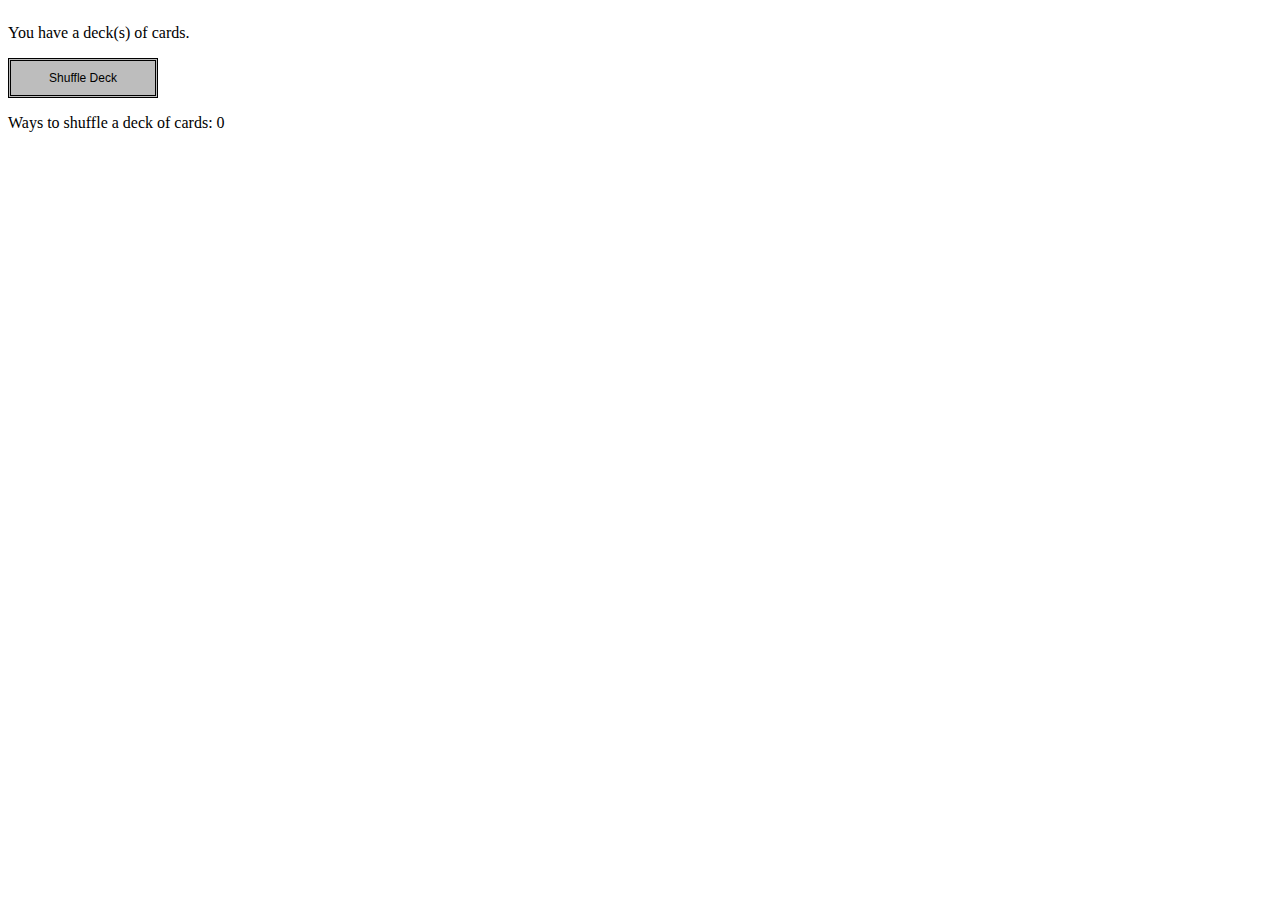
==== commit 9cf9c9ac: "Added partial save functions" ====
--- a/index.html
+++ b/index.html
@@ -8,8 +8,8 @@
 	<body>
 		<div class="row">
 			<div class="column">
-                <button id="save">Save</button>
-                <button id="load">Load</button>
+                <!--<button id="save">Save</button>
+                <button id="load">Load</button> Yet to be implemented-->
                 <p class="shuffleStart">You have <span id="numOfDecks">a</span> deck(s) of cards.</p>
 				<button id="shuffleButton" type="button" class="block shuffleStart" onClick="decks.shuffleDeck()">Shuffle Deck</button><br>
                 <p class="shuffleStart">Ways to shuffle a deck of cards: <span id="decksShuffled" class="shuffleStart">0</span></p>
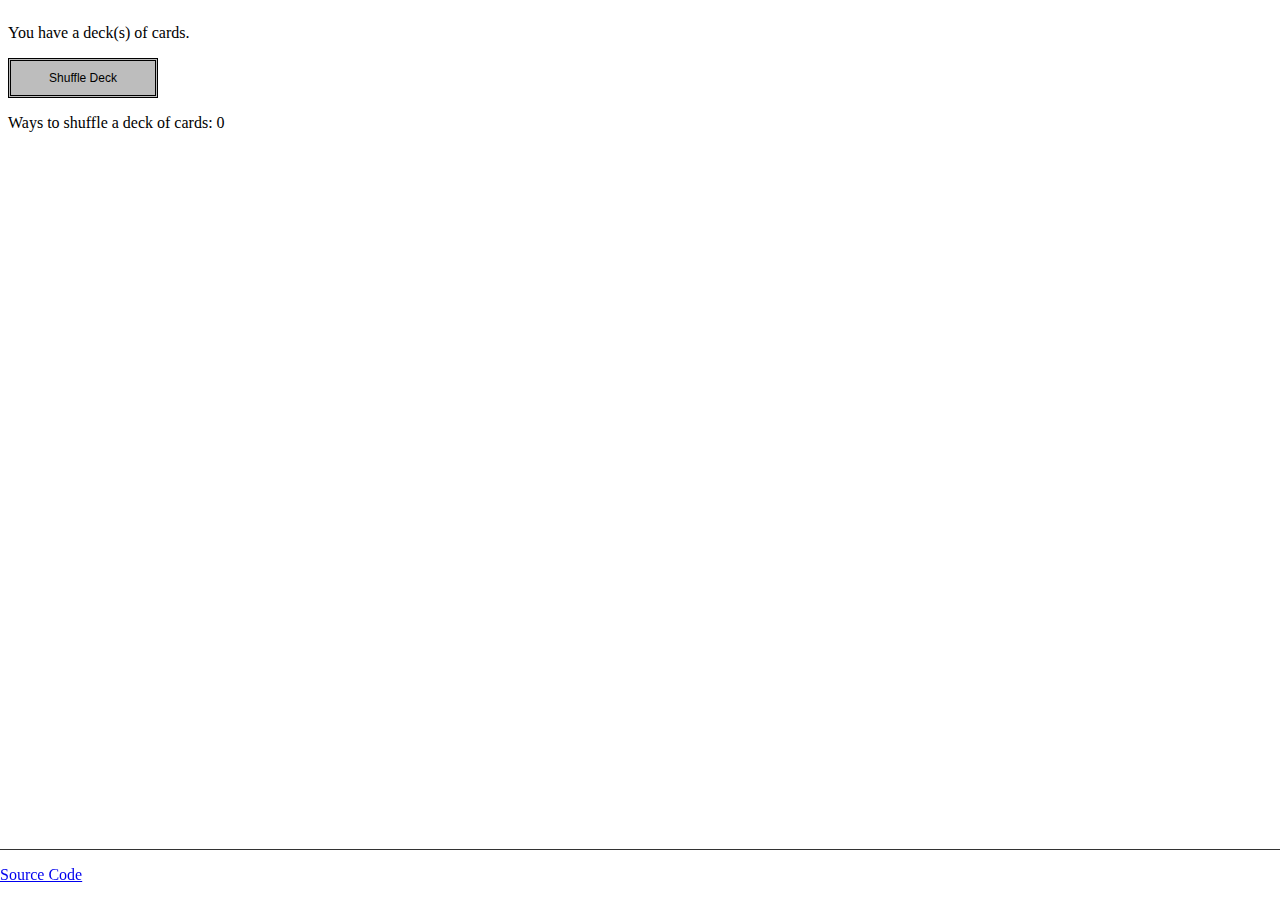
==== commit 9576f9c1: "Added source code link" ====
--- a/index.html
+++ b/index.html
@@ -102,6 +102,10 @@
                 </div>
             </div>
         </div>
+
+        <div class="bottombar">
+            <p><a href="https://github.com/bnik6789/bnik6789.github.io">   Source Code</a></p>
+        </div>
     
         <script type="text/javascript" src="jsfi/autoShuffle.js"></script>
         <script type="text/javascript" src="jsfi/perform.js"></script>
--- a/interface.css
+++ b/interface.css
@@ -149,3 +149,13 @@
 .deckUpgradeInput{
   width: 30px;
 }
+
+.bottombar {
+  position: fixed;
+  bottom: 0;
+  left: 0;
+  width: 100%;
+  border-top: 1px solid #333333;
+  color: #ffffff;
+  padding: .005px;
+}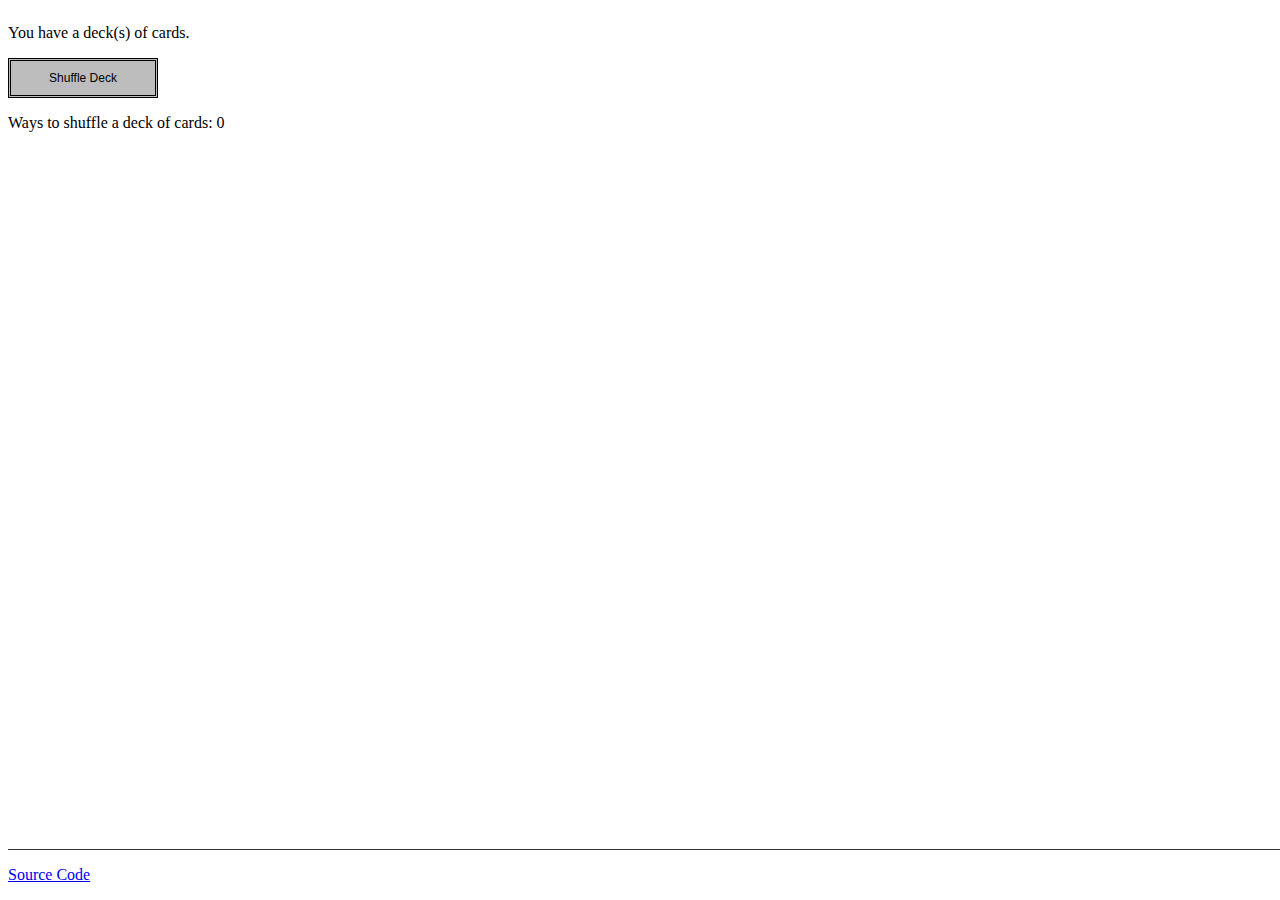
==== commit 8e0b8583: "Updated bottom bar, added new worker class" ====
--- a/index.html
+++ b/index.html
@@ -63,7 +63,7 @@
 	    	<div class="column">
                 <p class="magicKnowledgeGroup2" style="font-size:19px"><b>Performances</b></p>
                 <p class="magicKnowledgeGroup2">You are now confident enough to perform for an audience.</p>
-                
+
                 <div><button id="friendsAndFamilyButton" class="performBlock" onClick="perform.perform('friendsAndFamily')"><span id="friendsAndFamilyL"></span><span id="friendsAndFamilyC"></span></button>
                 <p id="friendsAndFamilyCooldown" style="visibility:hidden">Cooldown: <span id="friendsAndFamilyCooldownTime"></span></p> </div>
 
@@ -76,13 +76,14 @@
                 <div><button id="moreStreetMagicButton" class="performBlock" onClick="perform.perform('moreStreetMagic')"><span id="moreStreetMagicL"></span><span id="moreStreetMagicC"></span></button>
                 <p id="moreStreetMagicCooldown" style="visibility:hidden">Cooldown: <span id="moreStreetMagicCooldownTime"></span></p></div>
                 
+                <p id="fade" style="visibility:hidden">You impressed someone! They now work for you.</p>
             </div>
 
             <div class="column" >
                 <p class="moneyGroup1" style="font-size:19px"><b>Funds</b></p>
                 <p class="moneyGroup1">Balance: $<span id="balance" class="moneyGroup1"></span></p>
                 <div id="helperButtons">
-                    <p class="hireGroup1"><u>Workers</u></p>
+                    <p class="hireGroup1"><u>Workers</u> (<span id="workers">0</span>)</p>
                     <p class="deckUpgradeGroup1" >Each Worker has <span id="numOfWorkerDecks">1</span> deck(s) of cards</p>
                     <p class="hireGroup1">Worker Decks Shuffled: <span id="workerDecks" class="moneyGroup1">0</span></p>
                     <button id="aquireButton" class="moneyGroup1" onClick="autoShuffle.aquireDecks()">Aquire Decks <span id="aquireC"></span></button><br>
--- a/interface.css
+++ b/interface.css
@@ -94,7 +94,6 @@
     margin-top: 100%;
     clear: both;
 }
-
   
 .title-amount p { 
     display: inline; 
@@ -120,6 +119,7 @@
 .knowledgeTab{
     overflow: hidden;    
     background-color: #f1f1f1;
+    width: 90%
   }
   .knowledgeTab button{
     font-size: 11px;
@@ -151,11 +151,10 @@
 }
 
 .bottombar {
+  background-color: #ffffff;
+  border-top: 1px solid #333333;
+  overflow: hidden;
   position: fixed;
   bottom: 0;
-  left: 0;
   width: 100%;
-  border-top: 1px solid #333333;
-  color: #ffffff;
-  padding: .005px;
 }